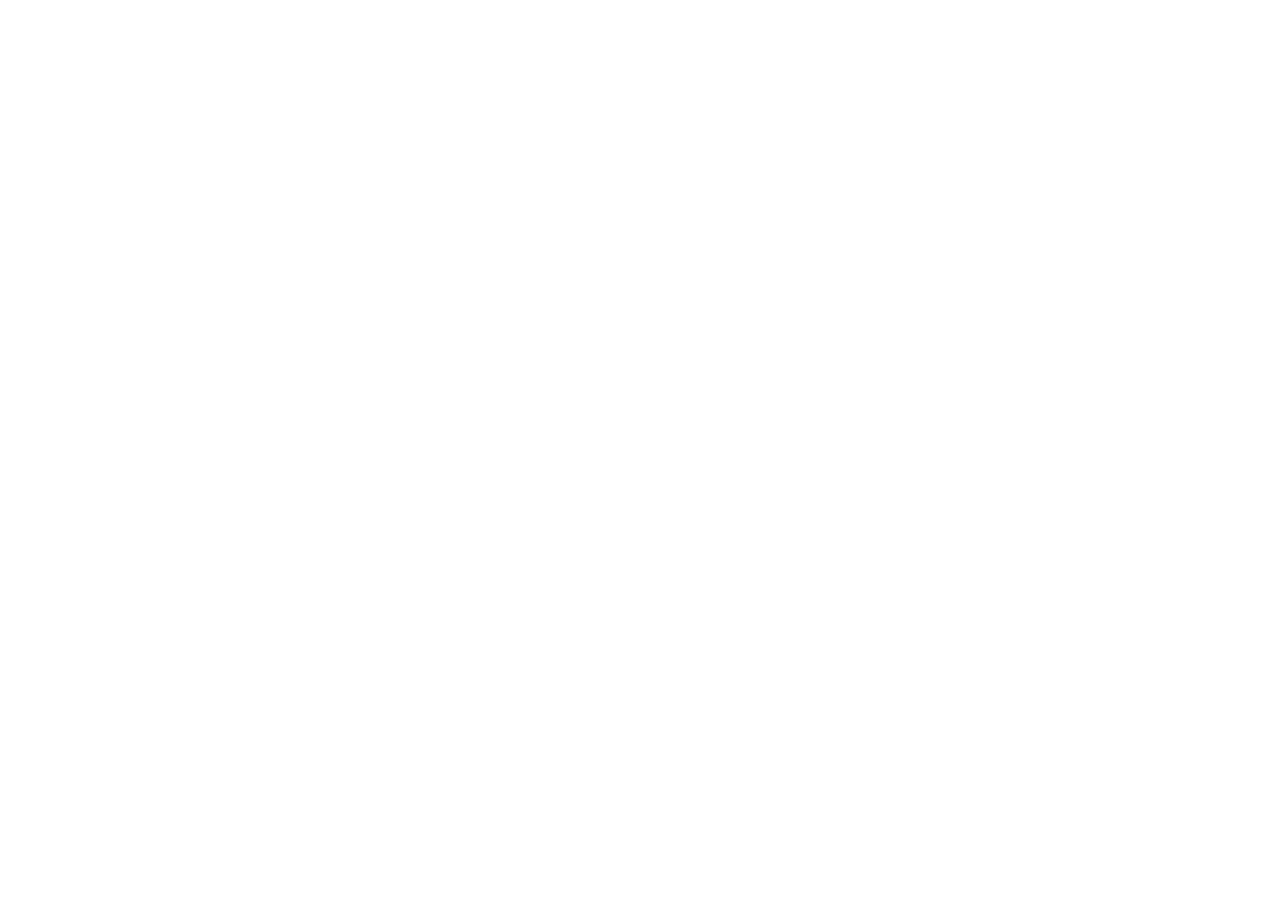
==== Entregables/Introducción a JavaScript/index.html @ c5971a49 "adjunto de solo pagina index" ====
<!DOCTYPE html>
<html lang="en">
  <head>
    <meta charset="UTF-8" />
    <meta name="viewport" content="width=device-width, initial-scale=1.0" />
    <title>Document</title>
  </head>
  <body></body>
</html>
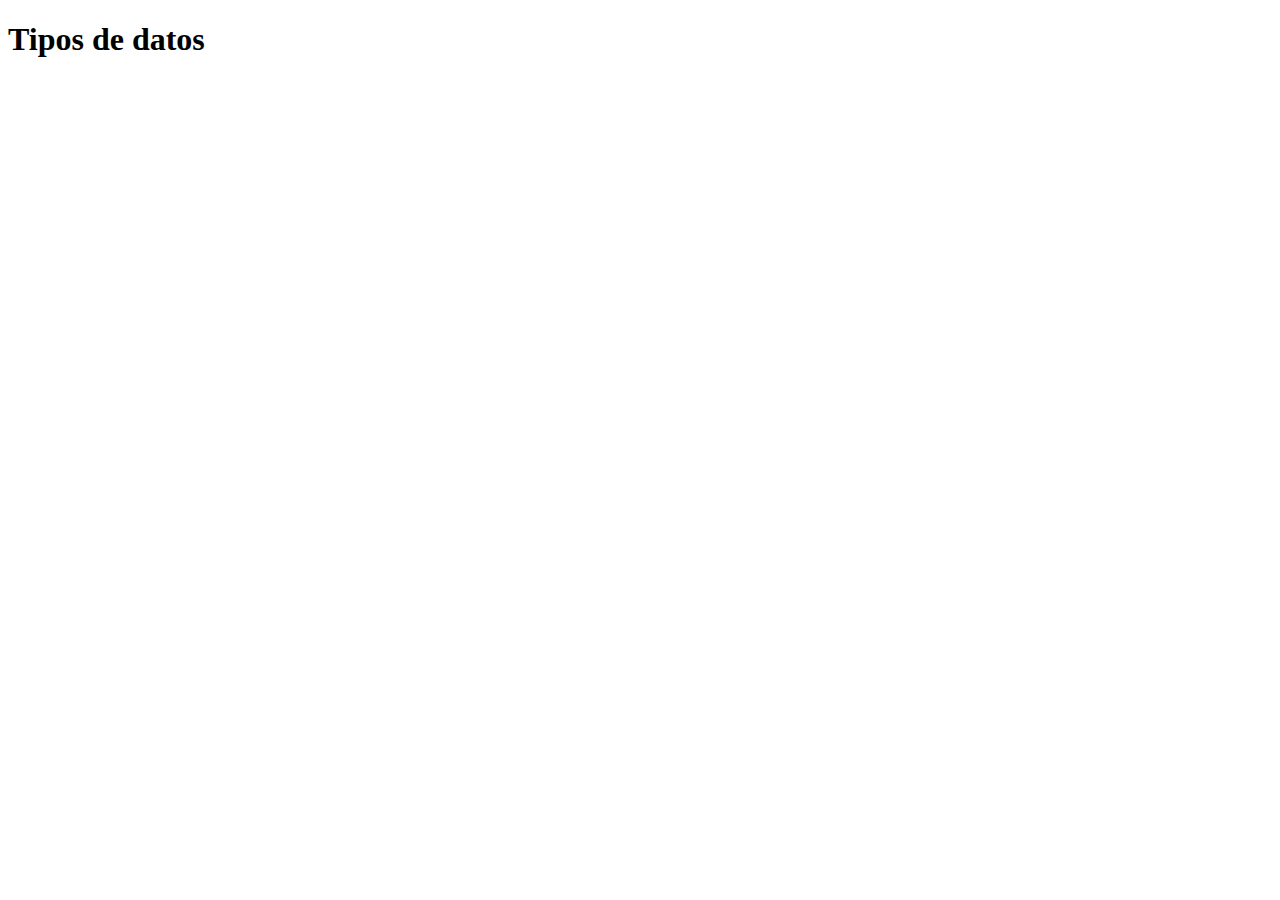
==== commit a0f09c16: "Practica 1 tipo de datos" ====
--- a/Entregables/Introducción a JavaScript/index.html
+++ b/Entregables/Introducción a JavaScript/index.html
@@ -3,7 +3,10 @@
   <head>
     <meta charset="UTF-8" />
     <meta name="viewport" content="width=device-width, initial-scale=1.0" />
-    <title>Document</title>
+    <title>Tipos de datos</title>
   </head>
-  <body></body>
+  <body>
+    <h1>Tipos de datos</h1>
+    <script src="tipos-de-dato.js"></script>
+  </body>
 </html>
